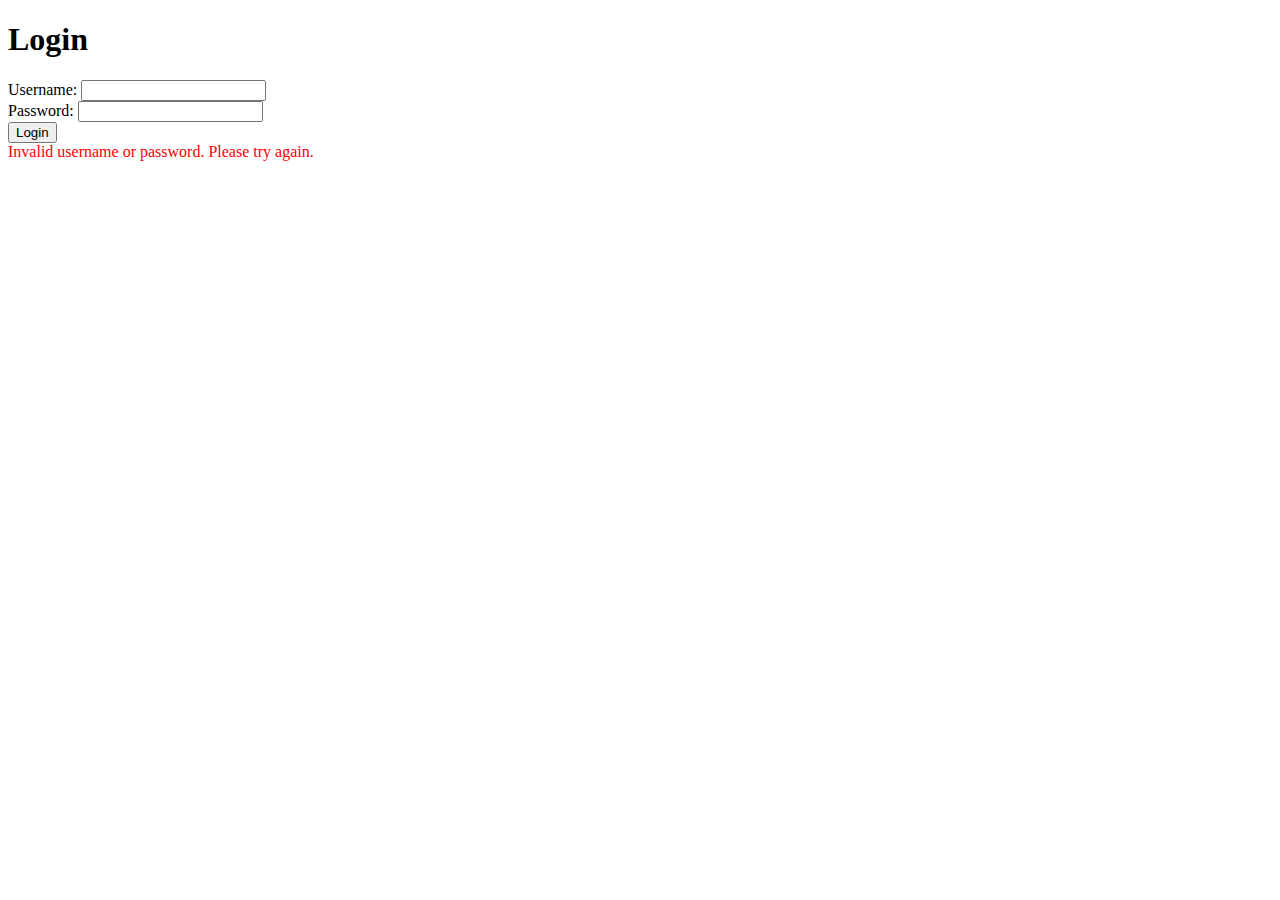
==== src/main/resources/templates/login.html @ af92bcb3 "Почти готово приложение. Осталось доработать отображение возраста у User/ Добавил репозитории, серви" ====
<!DOCTYPE html>
<html lang="en" xmlns:th="http://www.thymeleaf.org">
<head>
    <meta charset="UTF-8">
    <title>Login</title>
    <link rel="stylesheet" href="/css/styles.css"> <!-- Подключите стили, если они есть -->
</head>
<body>

<h1>Login</h1>

<div>
    <form th:action="@{/process_login}" method="post">
        <input type="hidden" th:name="${_csrf.parameterName}" th:value="${_csrf.token}"/>
        <div>
            <label for="username">Username:</label>
            <input type="text" id="username" name="username" required>
        </div>

        <div>
            <label for="password">Password:</label>
            <input type="password" id="password" name="password" required>
        </div>

        <div>
            <button type="submit">Login</button>
        </div>
    </form>

    <div th:if="${param.error}" style="color: red;">
        Invalid username or password. Please try again.
    </div>
</div>

</body>
</html>
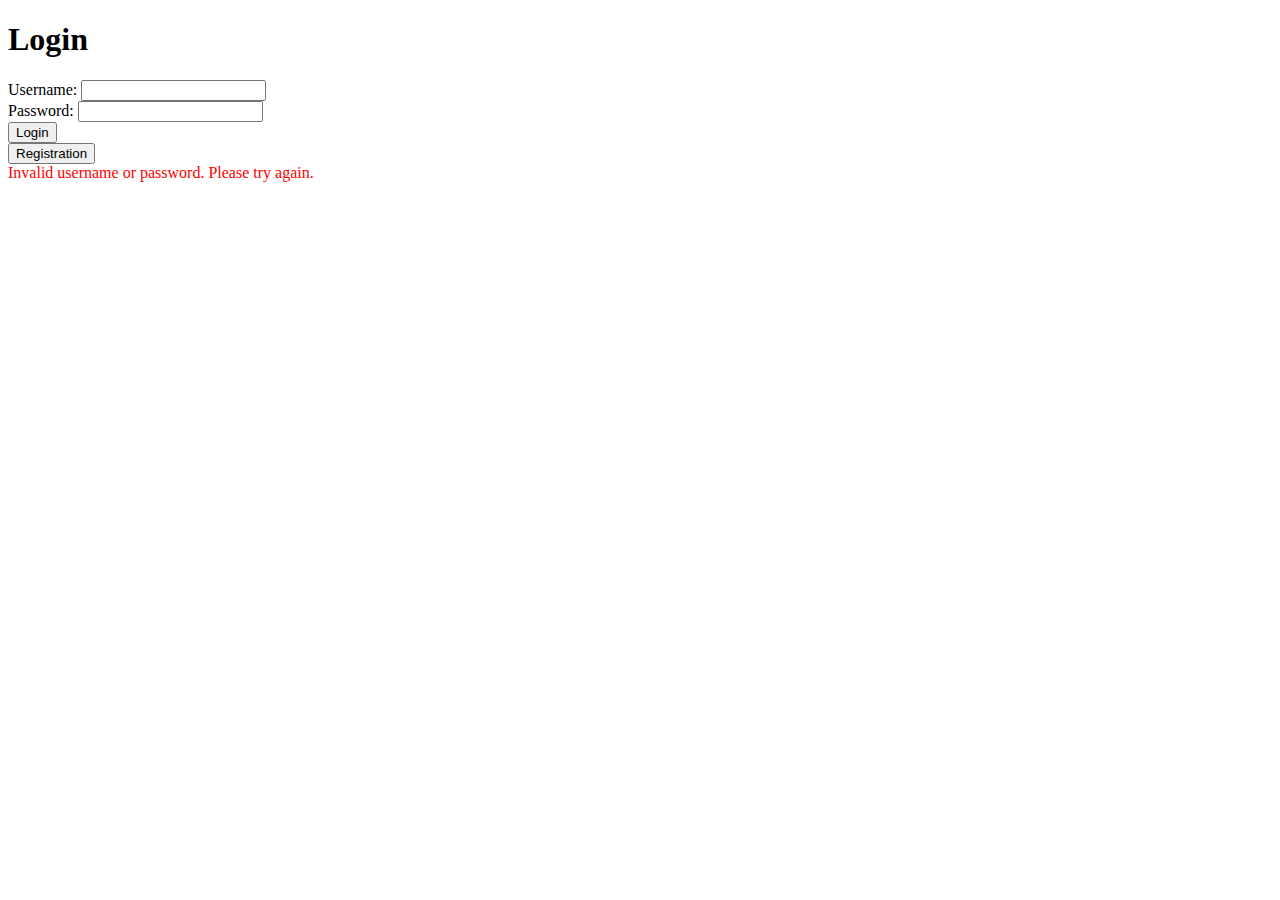
==== commit e515304d: "Пофиксил регистрацию и добавил валидатор" ====
--- a/src/main/resources/templates/login.html
+++ b/src/main/resources/templates/login.html
@@ -26,6 +26,9 @@
             <button type="submit">Login</button>
         </div>
     </form>
+    <form th:action="@{/registration}" th:method="GET">
+        <input type="submit" value="Registration">
+    </form>
 
     <div th:if="${param.error}" style="color: red;">
         Invalid username or password. Please try again.
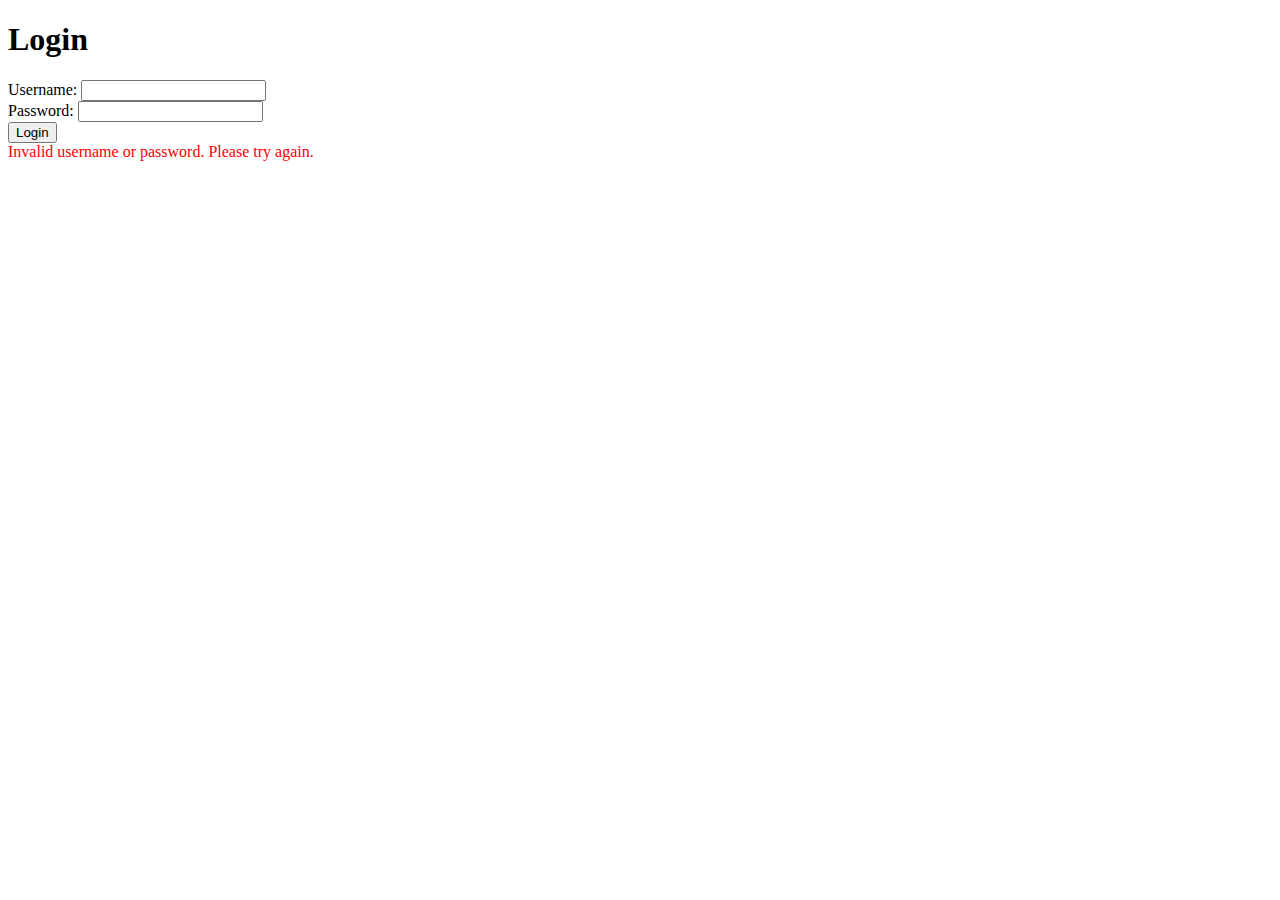
==== commit 5d9b6da2: "Удалил лишние контроллеры, представления и методы, убрал лишние поля, метод validateUserName убрал в" ====
--- a/src/main/resources/templates/login.html
+++ b/src/main/resources/templates/login.html
@@ -26,9 +26,6 @@
             <button type="submit">Login</button>
         </div>
     </form>
-    <form th:action="@{/registration}" th:method="GET">
-        <input type="submit" value="Registration">
-    </form>
 
     <div th:if="${param.error}" style="color: red;">
         Invalid username or password. Please try again.
